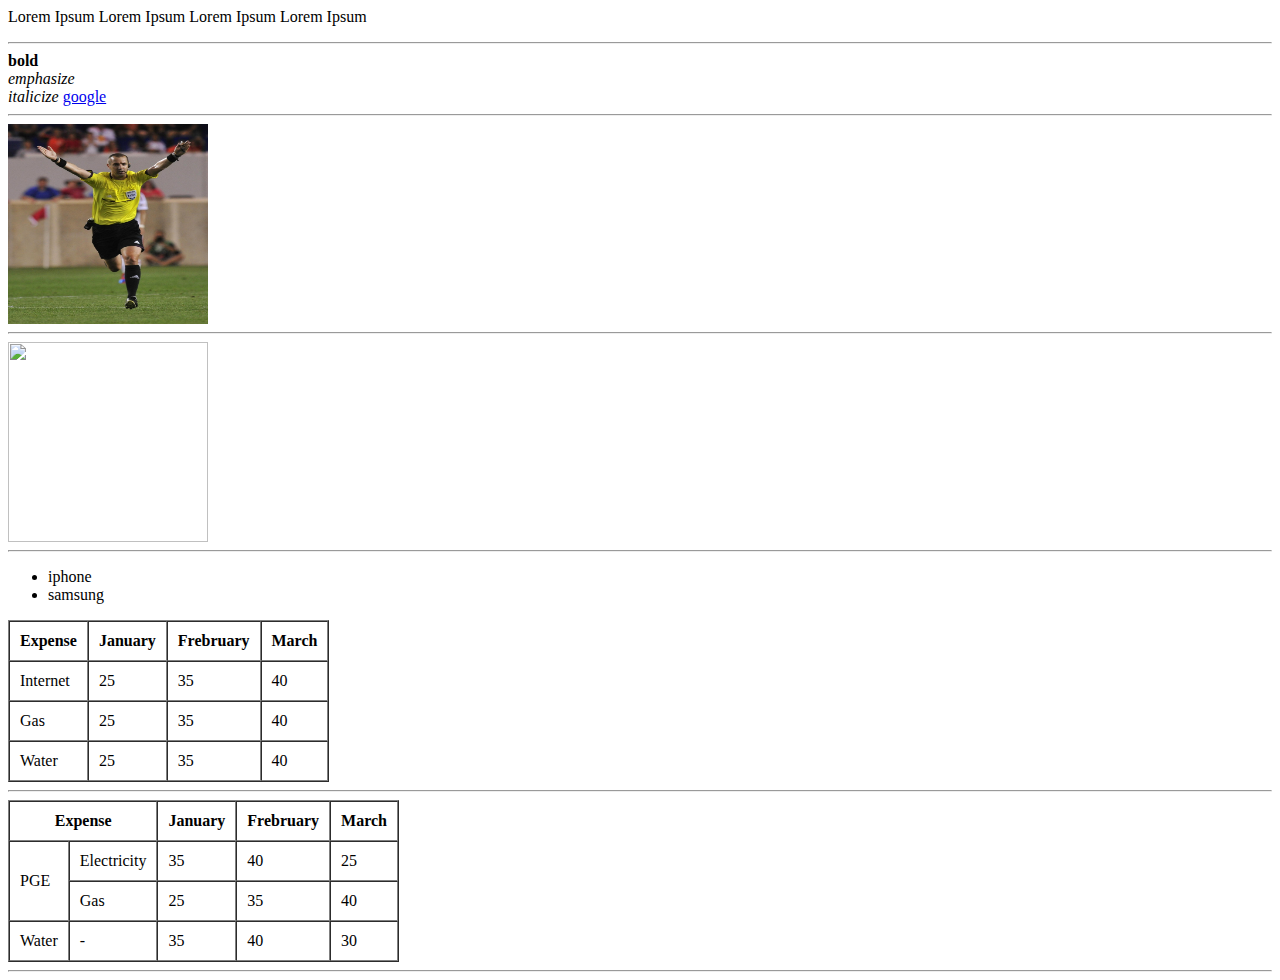
==== index.html @ 3de07c13 "First commit" ====
<html lang="en">
  <head>
    <meta charset="UTF-8" />
    <meta http-equiv="X-UA-Compatible" content="IE=edge" />
    <meta name="viewport" content="width=device-width, initial-scale=1.0" />
    <title>Document</title>
  </head>
  <body>
    <p>Lorem Ipsum Lorem Ipsum Lorem Ipsum Lorem Ipsum</p>
    <!-- line break -->
    <hr />
    <!-- void tags: tag that don't need closing tag-->

    <strong>bold</strong>
    <br />
    <em>emphasize</em>
    <br />
    <i>italicize</i>
    <!-- anchor tag -->

    <a href="https://www.google.com/" target="_blank">google</a>
    <hr />

    <img src="images/image1.jpeg" height="200px" width="200px" />

    <hr />

    <img
      src="https://cdn.pixabay.com/photo/2020/03/01/21/12/cat-4894153_1280.jpg"
      height="200px"
      width="200px"
    />

    <hr />
    <!-- lists -->
    <ul>
      <li>iphone</li>
      <li>samsung</li>
    </ul>

    <!-- table -->
    <table border="1" cellpadding="10" cellspacing="0">
      <tr>
        <th>Expense</th>
        <th>January</th>
        <th>Frebruary</th>
        <th>March</th>
      </tr>

      <tr>
        <td>Internet</td>
        <td>25</td>
        <td>35</td>
        <td>40</td>
      </tr>

      <tr>
        <td>Gas</td>
        <td>25</td>
        <td>35</td>
        <td>40</td>
      </tr>

      <tr>
        <td>Water</td>
        <td>25</td>
        <td>35</td>
        <td>40</td>
      </tr>
    </table>

    <hr />
    <table border="1" cellpadding="10" cellspacing="0">
      <tr>
        <th colspan="2">Expense</th>
        <th>January</th>
        <th>Frebruary</th>
        <th>March</th>
      </tr>

      <tr>
        <td rowspan="2">PGE</td>
        <td>Electricity</td>
        <td>35</td>
        <td>40</td>
        <td>25</td>
      </tr>

      <tr>
        <td>Gas</td>
        <td>25</td>
        <td>35</td>
        <td>40</td>
      </tr>

      <tr>
        <td>Water</td>
        <td>-</td>
        <td>35</td>
        <td>40</td>
        <td>30</td>
      </tr>
    </table>

    <hr />
  </body>
</html>
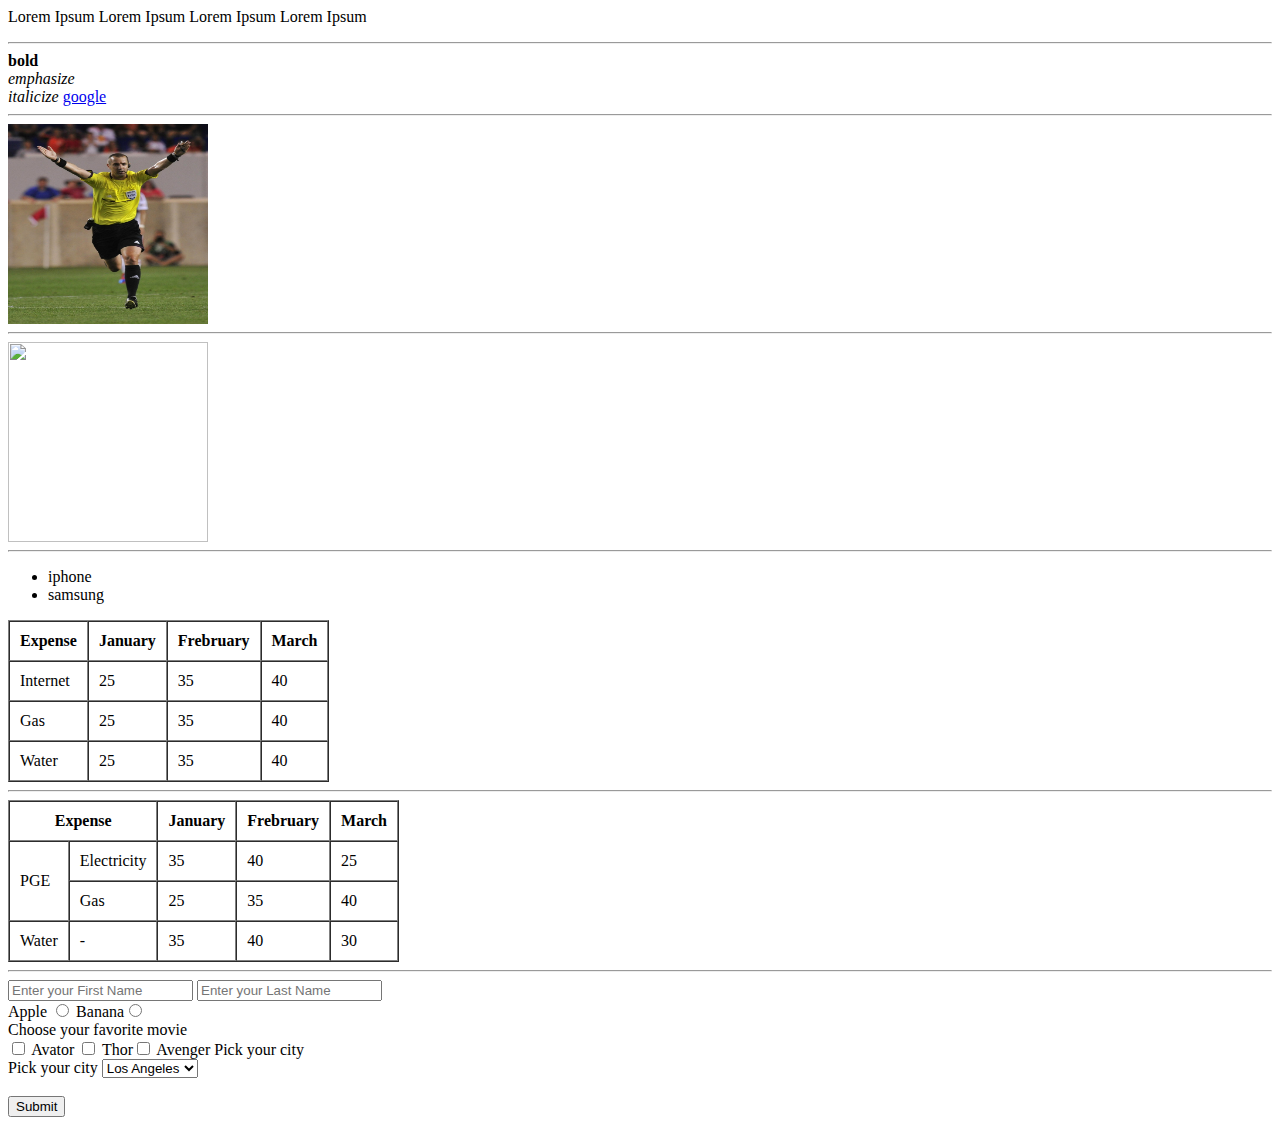
==== commit 5c7c065f: "css file added" ====
--- a/index.html
+++ b/index.html
@@ -103,5 +103,35 @@
     </table>
 
     <hr />
+
+    <form action="/login.php">
+      <input type="text" placeholder="Enter your First Name" required />
+      <input type="text" placeholder="Enter your Last Name" />
+      <br />
+      <label>Apple</label> <input type="radio" /> <label>Banana</label
+      ><input type="radio" />
+      <br />
+      <label>Choose your favorite movie</label>
+      <br />
+      <input type="checkbox" /> <lable>Avator</lable> <input type="checkbox" />
+      <lable>Thor</lable><input type="checkbox" /> <lable>Avenger</lable>
+      <label>Pick your city</label>
+      <br />
+
+      <label>Pick your city</label>
+
+      <select name="">
+        <option value="1">Dallas</option>
+        <option value="2" selected="true">Los Angeles</option>
+        <!-- use true for default value-->
+        <option value="3">Berkeley</option>
+        <option value="4">Denver</option>
+      </select>
+
+      <br />
+      <br />
+
+      <input type="submit" />
+    </form>
   </body>
 </html>
